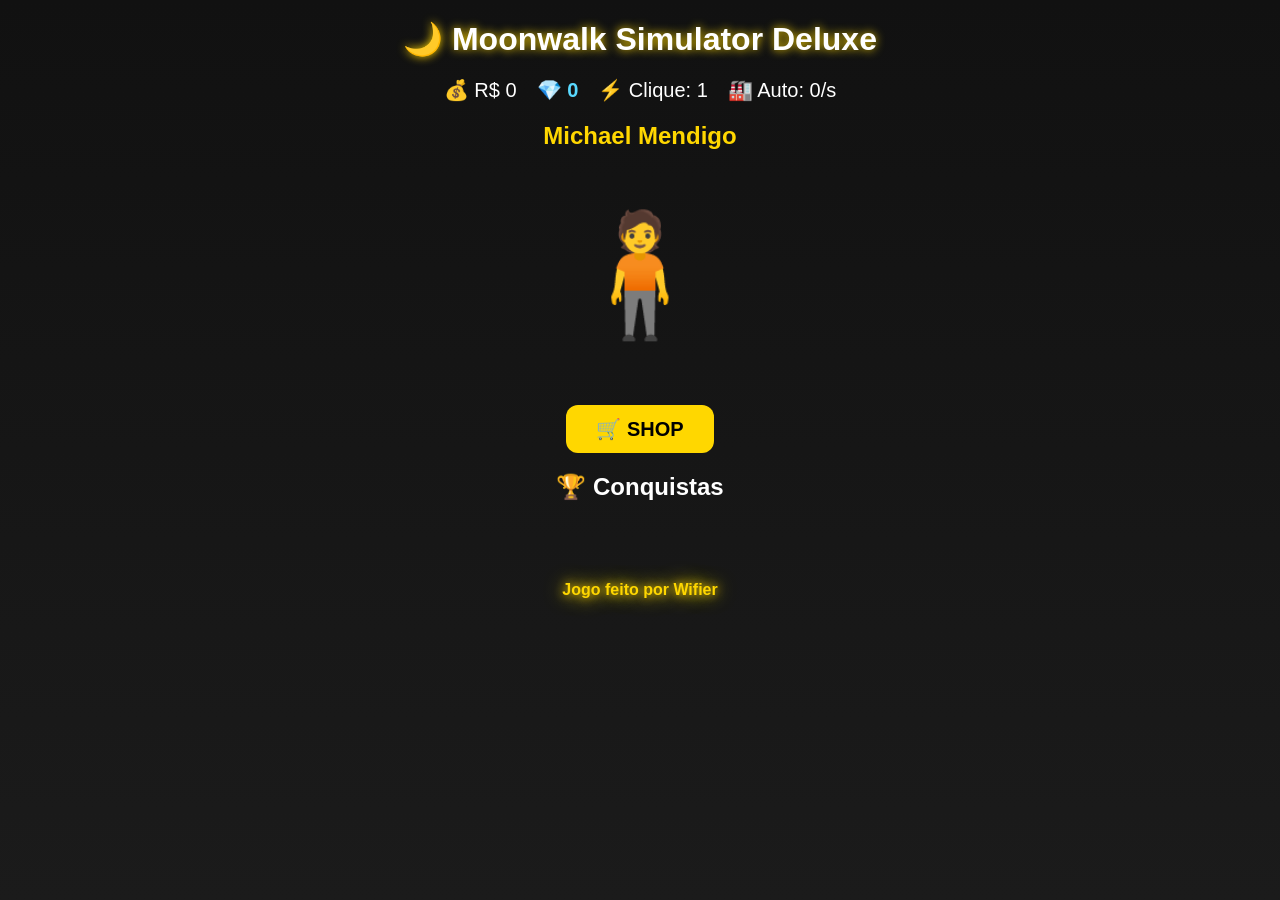
==== game.html @ 8a2190c4 "Add files via upload" ====
<!DOCTYPE html>
<html lang="pt-BR">

<head>

<meta charset="UTF-8">

<meta
name="viewport"
content="width=device-width, initial-scale=1.0">

<title>
Moonwalk Simulator Deluxe V2
</title>

<link
rel="stylesheet"
href="style.css">

</head>

<body>

<div class="container">

    <h1>
        🌙 Moonwalk Simulator Deluxe
    </h1>

    <div class="stats">

        <div>
            💰 R$
            <span id="money">0</span>
        </div>

        <div>
            💎
            <span id="diamonds">0</span>
        </div>

        <div>
            ⚡ Clique:
            <span id="clickPower">1</span>
        </div>

        <div>
            🏭 Auto:
            <span id="autoPower">0</span>/s
        </div>

    </div>

    <div
    id="stageName"
    class="stageName">

    Michael Mendigo

    </div>

    <div
    id="gameArea">

        <div
        id="dancers">

        </div>

        <div
        id="michael"
        class="michael">

        🧍

        </div>

    </div>

    <button
    id="shopBtn">

    🛒 SHOP

    </button>

    <div
    id="shop">

        <div class="shopSection">

            <h3>
                👞 Equipamentos
            </h3>

            <div
            id="equipmentShop">

            </div>

        </div>

        <div class="shopSection">

            <h3>
                🕴️ Equipe
            </h3>

            <div
            id="teamShop">

            </div>

        </div>

        <div class="shopSection">

            <h3>
                🚘 Veículos
            </h3>

            <div
            id="vehicleShop">

            </div>

        </div>

        <div class="shopSection">

            <h3>
                🏢 Negócios
            </h3>

            <div
            id="businessShop">

            </div>

        </div>

        <div class="shopSection">

            <h3>
                💎 Loja de Diamantes
            </h3>

            <div
            id="diamondShop">

            </div>

        </div>

    </div>

    <h2>
        🏆 Conquistas
    </h2>

    <div
    id="achievements">

    </div>

</div>

<footer id="credits">
    Jogo feito por Wifier
</footer>

<script src="script.js"></script>

</body>
</html>
---- style.css ----
*{
margin:0;
padding:0;
box-sizing:border-box;
}

body{

background:
linear-gradient(
180deg,
#111,
#1b1b1b
);

color:white;

font-family:
Arial,
sans-serif;

text-align:center;

min-height:100vh;

overflow-x:hidden;

user-select:none;

}

.container{

padding:20px;

}

h1{

margin-bottom:20px;

text-shadow:
0 0 10px #ffd700;

}

.stats{

display:flex;

justify-content:center;

gap:20px;

flex-wrap:wrap;

margin-bottom:20px;

font-size:20px;

}

#diamonds{

color:#59d9ff;

font-weight:bold;

}

.stageName{

font-size:24px;

margin-bottom:15px;

color:gold;

font-weight:bold;

}

#gameArea{

position:relative;

height:220px;

display:flex;

justify-content:center;

align-items:center;

}

#michael{

font-size:120px;

cursor:pointer;

transition:
transform .15s;

animation:
squish 2s infinite;

user-select:none;
-webkit-user-select:none;

}

#michael:hover{

transform:
scale(1.08);

}

#michael:active{

transform:
scale(.92);

}

@keyframes squish{

0%{

transform:
scale(1,1);

}

25%{

transform:
scale(1.05,.95);

}

50%{

transform:
scale(.95,1.05);

}

75%{

transform:
scale(1.03,.97);

}

100%{

transform:
scale(1,1);

}

}

#dancers{

position:absolute;

width:100%;

height:100%;

pointer-events:none;

}

.dancer{

    position:absolute;

    animation:
    dance 3s infinite ease-in-out;

    pointer-events:none;

    user-select:none;

}

@keyframes dance{

0%{

transform:
translateY(0);

}

50%{

transform:
translateY(-15px);

}

100%{

transform:
translateY(0);

}

}

.floatingMoney{

position:fixed;

font-size:22px;

font-weight:bold;

color:gold;

pointer-events:none;

animation:
floatUp 1s forwards;

z-index:9999;

}

@keyframes floatUp{

0%{

opacity:1;

transform:
translateY(0);

}

100%{

opacity:0;

transform:
translateY(-80px);

}

}

#shopBtn{

padding:12px 30px;

font-size:20px;

border:none;

border-radius:12px;

background:gold;

cursor:pointer;

margin-top:20px;

font-weight:bold;

}

#shopBtn:hover{

transform:
scale(1.05);

}

#shop{

max-height:0;

overflow:hidden;

transition:
max-height .5s ease;

margin-top:20px;

}

#shop.open{

max-height:5000px;

}

.shopSection{

background:#1f1f1f;

margin:15px auto;

padding:15px;

border-radius:12px;

max-width:900px;

}

.shopSection h3{

margin-bottom:12px;

color:gold;

}

.shopItem{

background:#2a2a2a;

border:none;

color:white;

padding:12px;

margin:6px;

border-radius:10px;

cursor:pointer;

width:220px;

transition:
.2s;

}

.shopItem:hover{

transform:
scale(1.05);

background:#383838;

}

#diamondShop .shopItem{

border:
1px solid #59d9ff;

}

#diamondShop .shopItem:hover{

box-shadow:
0 0 15px #59d9ff;

}

#achievements{

display:flex;

flex-wrap:wrap;

justify-content:center;

gap:10px;

margin-top:20px;

}

.achievement{

background:#1f1f1f;

padding:10px;

border-radius:10px;

border:
1px solid gold;

}

.popupAchievement{

position:fixed;

top:20px;

right:20px;

background:#222;

padding:15px;

border-radius:12px;

border:
2px solid gold;

font-weight:bold;

animation:
popup 3s forwards;

z-index:99999;

}

@keyframes popup{

0%{

opacity:0;

transform:
translateX(100px);

}

10%{

opacity:1;

transform:
translateX(0);

}

90%{

opacity:1;

}

100%{

opacity:0;

transform:
translateX(100px);

}

}

button{

font-family:inherit;

}

::-webkit-scrollbar{

width:8px;

}

::-webkit-scrollbar-thumb{

background:#555;

border-radius:8px;

}

#credits{

    margin-top:40px;

    margin-bottom:20px;

    text-align:center;

    color:gold;

    font-size:16px;

    font-weight:bold;

    text-shadow:
    0 0 10px gold,
    0 0 20px gold;

    animation:
    creditGlow 3s infinite alternate;

}

@keyframes creditGlow{

    from{

        opacity:.7;

    }

    to{

        opacity:1;

    }

}
.exclusiveAchievement{

background:#6a00ff;

border:2px solid #b366ff;

color:white;

font-weight:bold;

box-shadow:0 0 15px #a64dff;

}
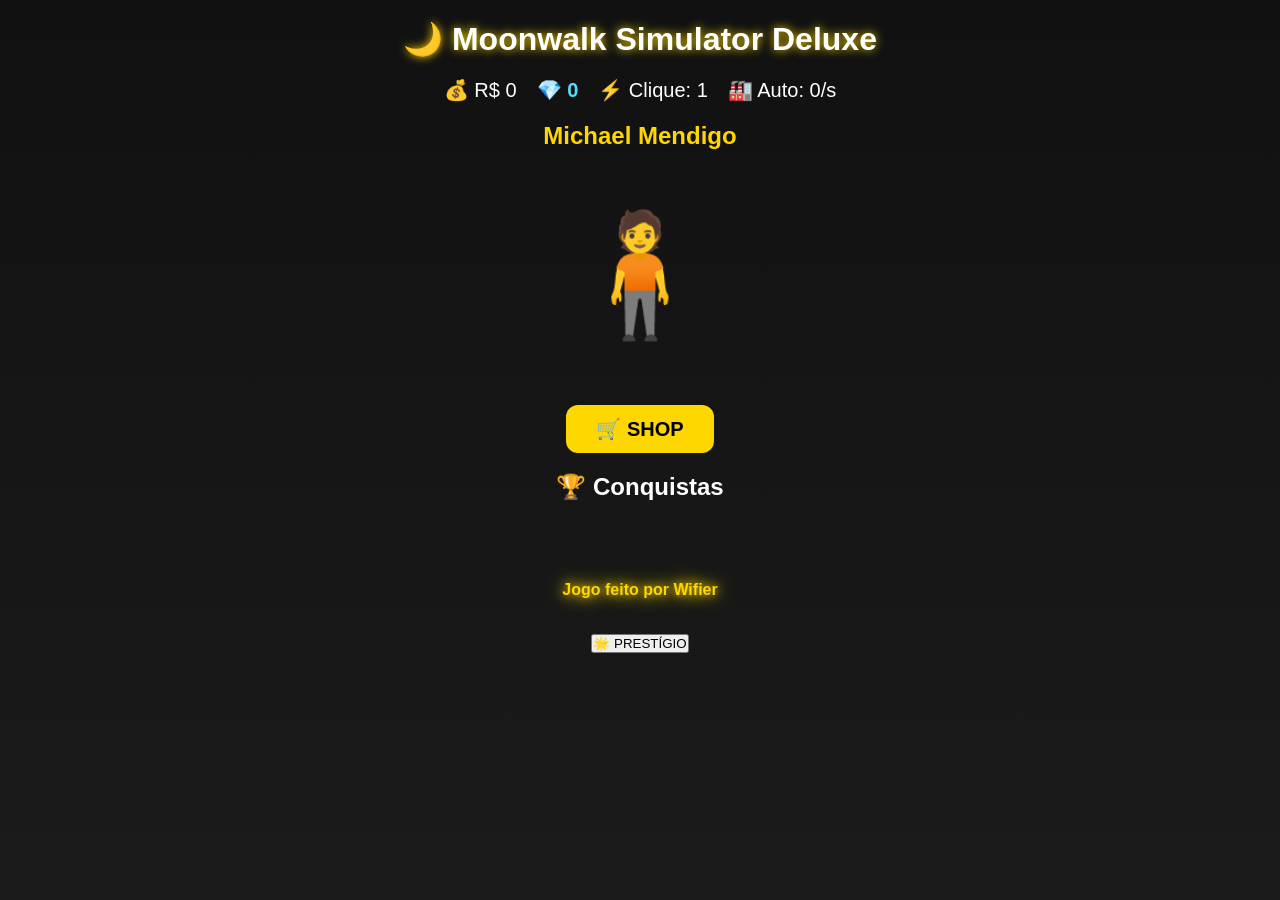
==== commit ccf6234b: "Add files via upload" ====
--- a/game.html
+++ b/game.html
@@ -169,6 +169,10 @@
     Jogo feito por Wifier
 </footer>
 
+<button id="menuBtn" class="menu-btn">
+☰ Menu
+</button>
+
 <script src="script.js"></script>
 
 </body>
--- a/style.css
+++ b/style.css
@@ -530,3 +530,51 @@
 box-shadow:0 0 15px #a64dff;
 
 }
+
+.menu-btn{
+
+position:fixed;
+top:15px;
+right:15px;
+
+z-index:9999;
+
+padding:10px 15px;
+
+border:none;
+border-radius:10px;
+
+font-size:16px;
+
+cursor:pointer;
+
+}
+
+@media(min-width:769px){
+
+.menu-btn{
+
+display:none;
+
+}
+
+}
+
+.menu-btn{
+
+position:fixed;
+top:15px;
+right:15px;
+
+z-index:99999;
+
+padding:10px 15px;
+
+font-size:18px;
+
+border:none;
+border-radius:10px;
+
+cursor:pointer;
+
+}
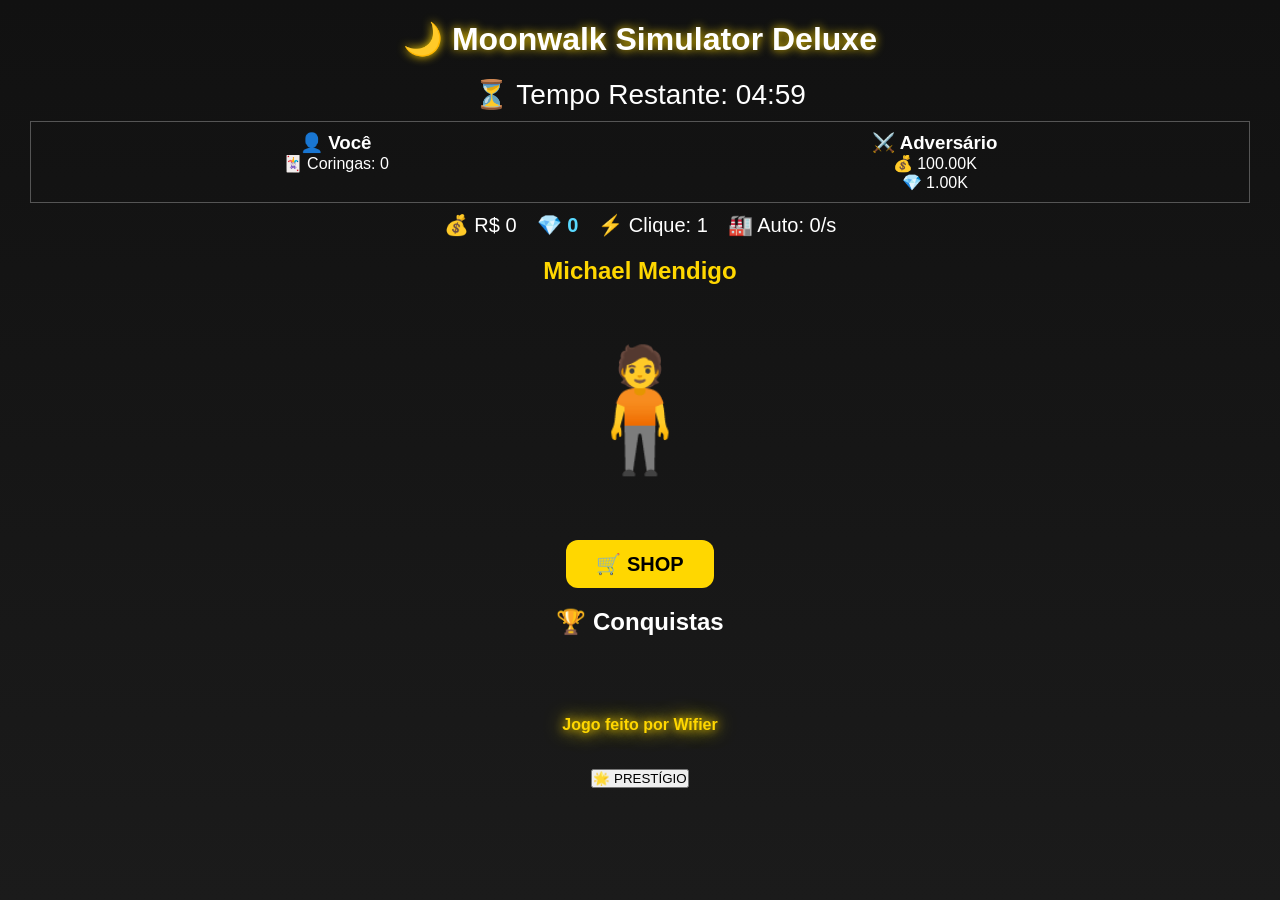
==== commit 611f87ad: "Add files via upload" ====
--- a/game.html
+++ b/game.html
@@ -27,7 +27,20 @@
         🌙 Moonwalk Simulator Deluxe
     </h1>
 
-    <div class="stats">
+    
+<div id="matchTimer" style="font-size:28px;text-align:center;margin:10px">⏳ Tempo Restante: 05:00</div>
+<div style="display:flex;justify-content:space-around;margin:10px;border:1px solid #555;padding:10px">
+<div>
+<h3>👤 Você</h3>
+<div>🃏 Coringas: <span id="jokerCount">0</span></div>
+</div>
+<div>
+<h3>⚔️ Adversário</h3>
+<div>💰 <span id="enemyMoney">0</span></div>
+<div>💎 <span id="enemyDiamonds">0</span></div>
+</div>
+</div>
+<div class="stats">
 
         <div>
             💰 R$
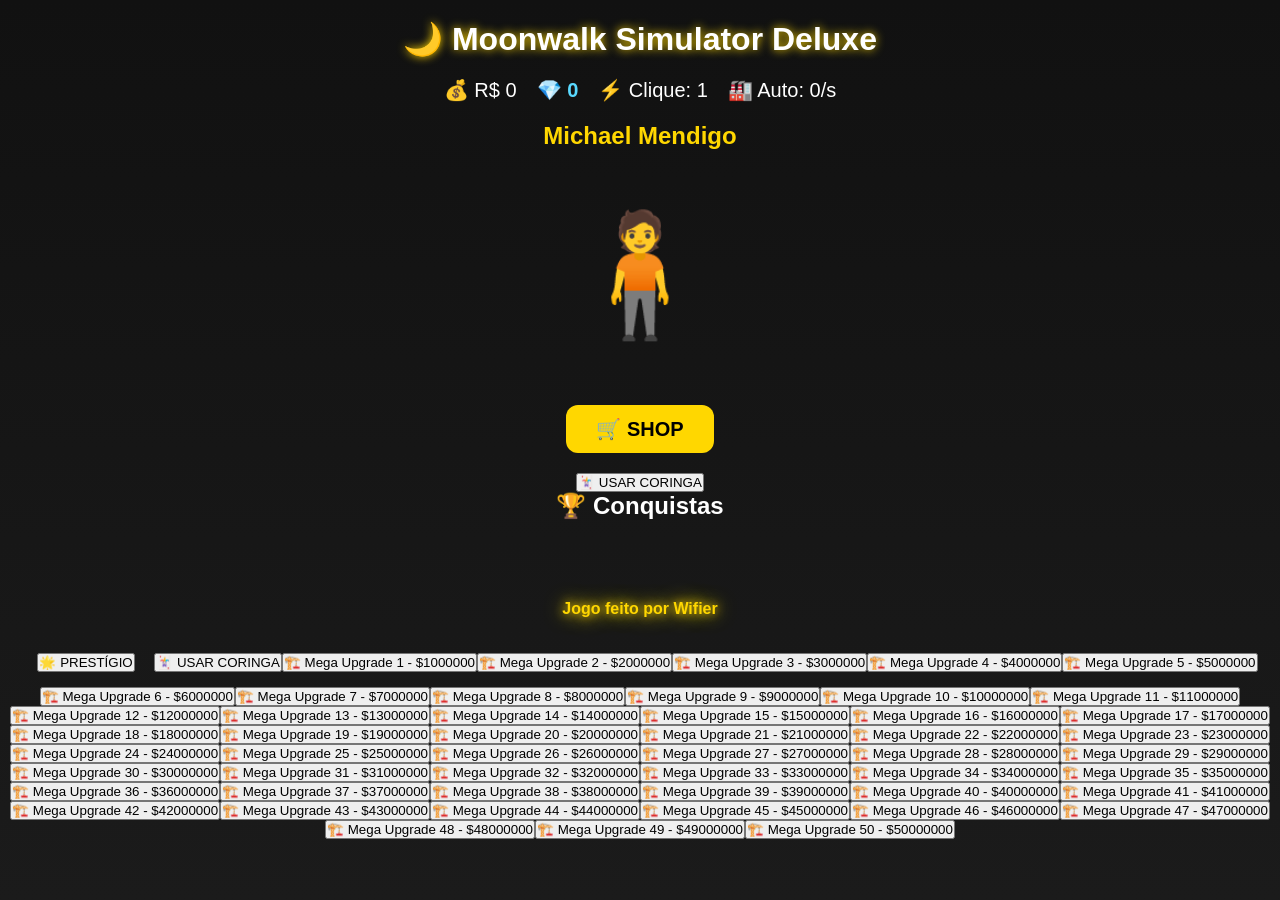
==== commit 0062c941: "Add files via upload" ====
--- a/game.html
+++ b/game.html
@@ -28,18 +28,6 @@
     </h1>
 
     
-<div id="matchTimer" style="font-size:28px;text-align:center;margin:10px">⏳ Tempo Restante: 05:00</div>
-<div style="display:flex;justify-content:space-around;margin:10px;border:1px solid #555;padding:10px">
-<div>
-<h3>👤 Você</h3>
-<div>🃏 Coringas: <span id="jokerCount">0</span></div>
-</div>
-<div>
-<h3>⚔️ Adversário</h3>
-<div>💰 <span id="enemyMoney">0</span></div>
-<div>💎 <span id="enemyDiamonds">0</span></div>
-</div>
-</div>
 <div class="stats">
 
         <div>
@@ -167,7 +155,7 @@
 
     </div>
 
-    <h2>
+    <button id="useJokerBtn">🃏 USAR CORINGA</button><h2>
         🏆 Conquistas
     </h2>
 
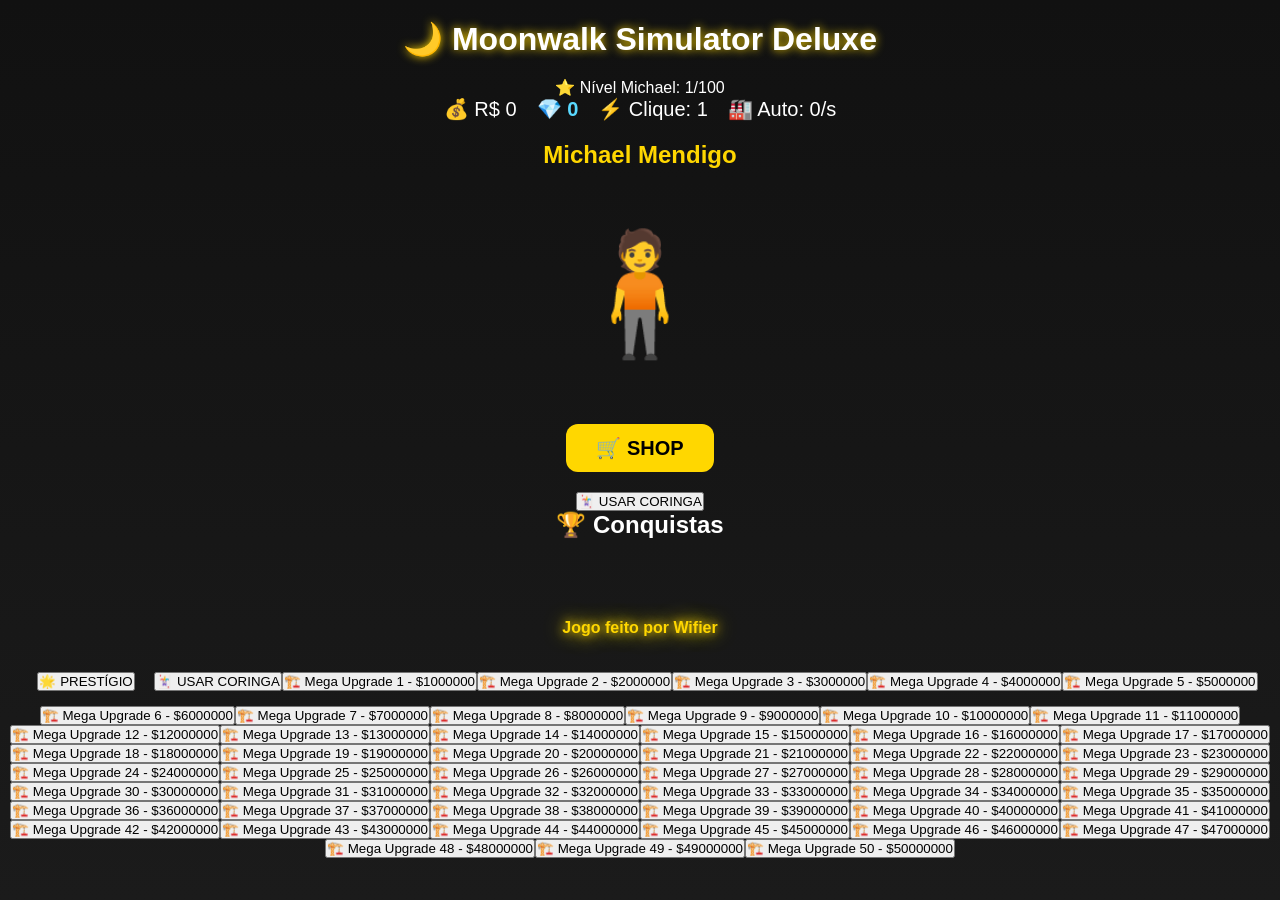
==== commit e500e7dd: "Add files via upload" ====
--- a/game.html
+++ b/game.html
@@ -28,7 +28,7 @@
     </h1>
 
     
-<div class="stats">
+<div id="levelBox">⭐ Nível Michael: <span id="mLevel">1</span>/100</div><div class="stats">
 
         <div>
             💰 R$
@@ -140,7 +140,7 @@
 
         </div>
 
-        <div class="shopSection">
+        <div class="shopSection"><h3>🔒 Elite (Nível 10+)</h3><div id="eliteShop"></div></div><div class="shopSection">
 
             <h3>
                 💎 Loja de Diamantes
